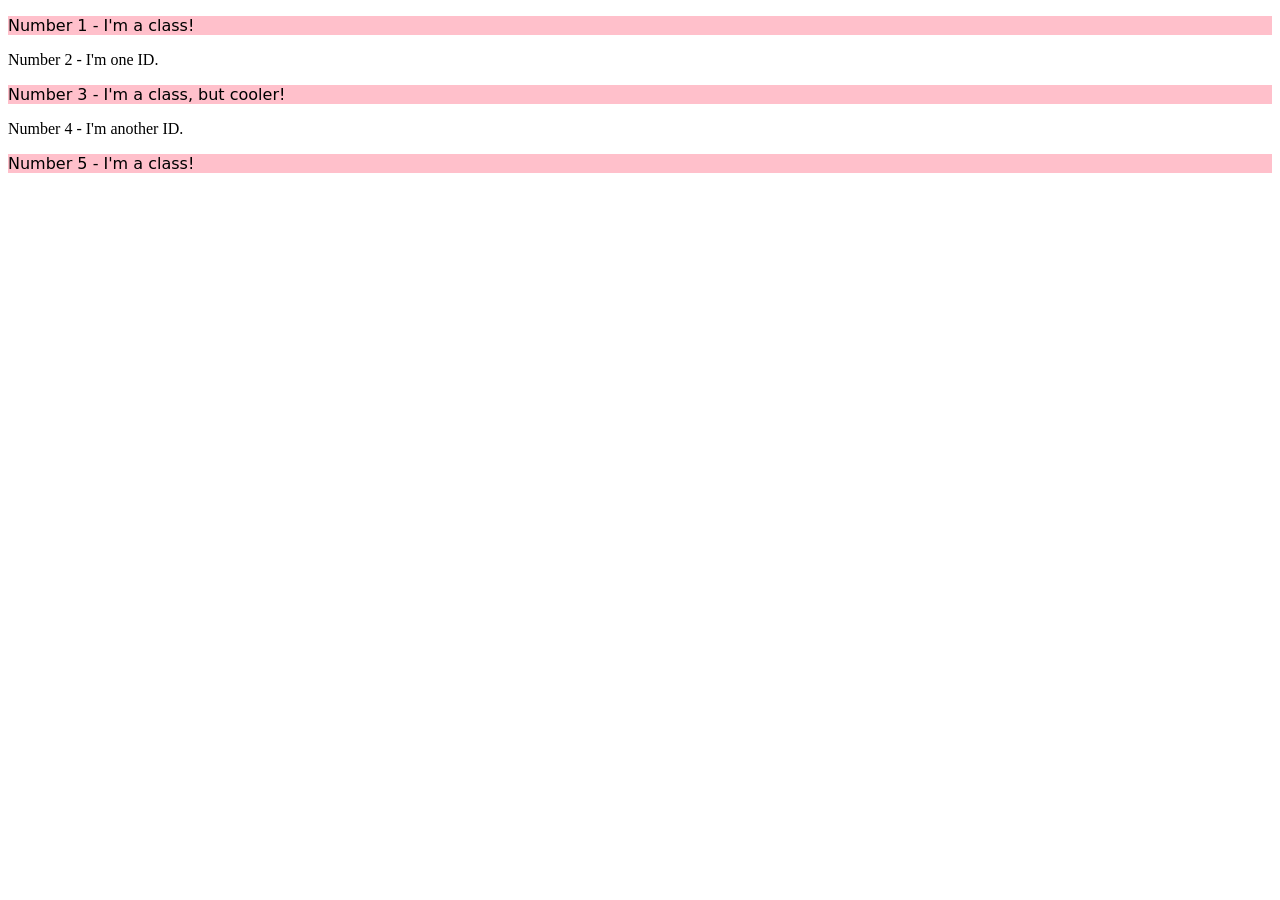
==== foundations/intro-to-css/02-class-id-selectors/index.html @ 0db52d1b "Add shared "odd" class for odd numbered elements" ====
<!DOCTYPE html>
<html lang="en">
  <head>
    <meta charset="UTF-8">
    <meta http-equiv="X-UA-Compatible" content="IE=edge">
    <meta name="viewport" content="width=device-width, initial-scale=1.0">
    <title>Class and ID Selectors</title>
    <link rel="stylesheet" href="style.css">
  </head>
  <body>
    <p class="odd">Number 1 - I'm a class!</p>
    <div>Number 2 - I'm one ID.</div>
    <p class="odd">Number 3 - I'm a class, but cooler!</p>
    <div>Number 4 - I'm another ID.</div>
    <p class="odd">Number 5 - I'm a class!</p>
  </body>
</html>
---- foundations/intro-to-css/02-class-id-selectors/style.css ----
/* Add CSS Styling */

.odd {
  background-color: pink;
  font-family: 'Verdana', 'DejaVu Sans', 'sans-serif';
}
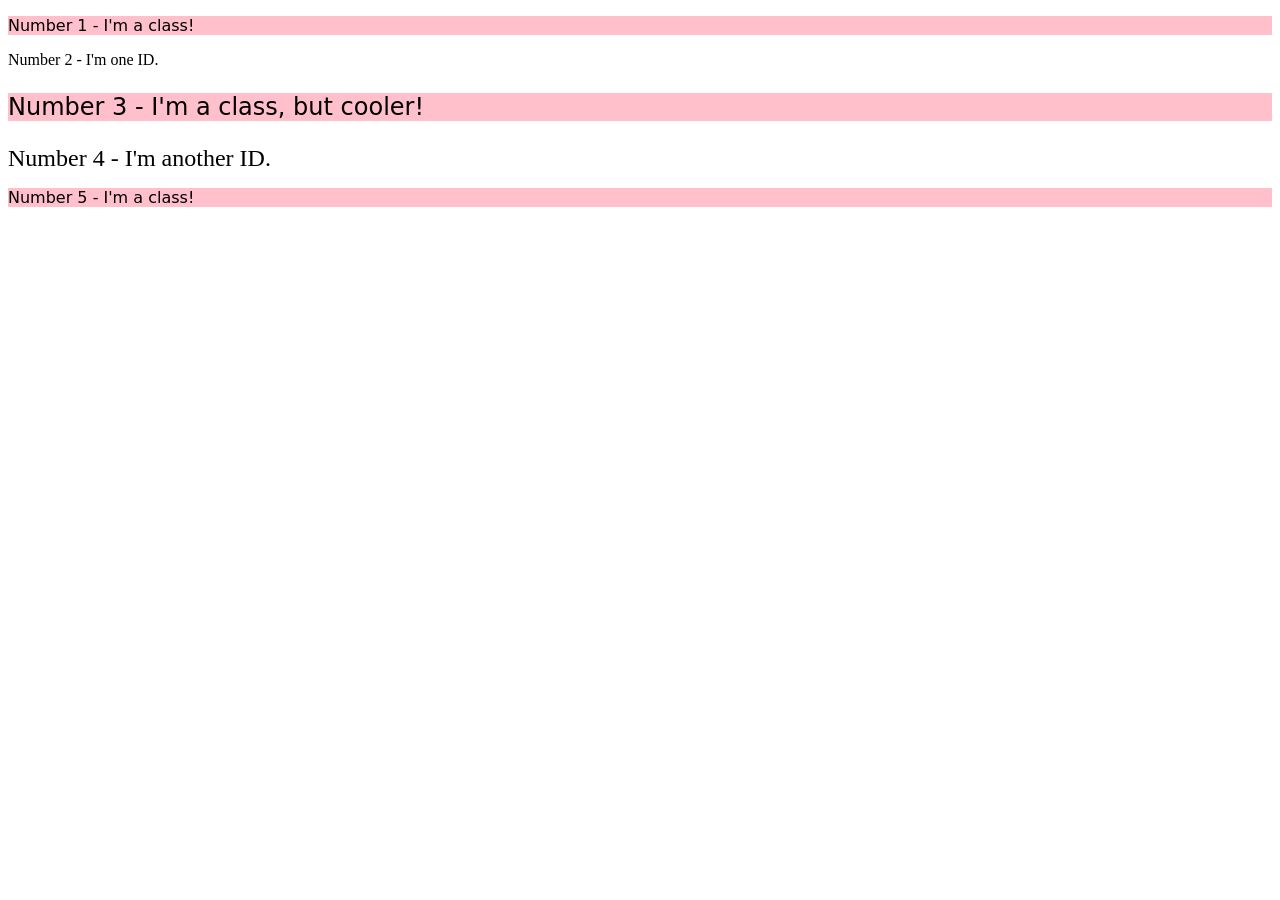
==== commit a8743269: "Add shared class for elements with font size 24px" ====
--- a/foundations/intro-to-css/02-class-id-selectors/index.html
+++ b/foundations/intro-to-css/02-class-id-selectors/index.html
@@ -10,8 +10,8 @@
   <body>
     <p class="odd">Number 1 - I'm a class!</p>
     <div>Number 2 - I'm one ID.</div>
-    <p class="odd">Number 3 - I'm a class, but cooler!</p>
-    <div>Number 4 - I'm another ID.</div>
+    <p class="odd adjust-font-size">Number 3 - I'm a class, but cooler!</p>
+    <div class="adjust-font-size">Number 4 - I'm another ID.</div>
     <p class="odd">Number 5 - I'm a class!</p>
   </body>
 </html>
--- a/foundations/intro-to-css/02-class-id-selectors/style.css
+++ b/foundations/intro-to-css/02-class-id-selectors/style.css
@@ -3,4 +3,8 @@
 .odd {
   background-color: pink;
   font-family: 'Verdana', 'DejaVu Sans', 'sans-serif';
+}
+
+.adjust-font-size {
+  font-size: 24px
 }
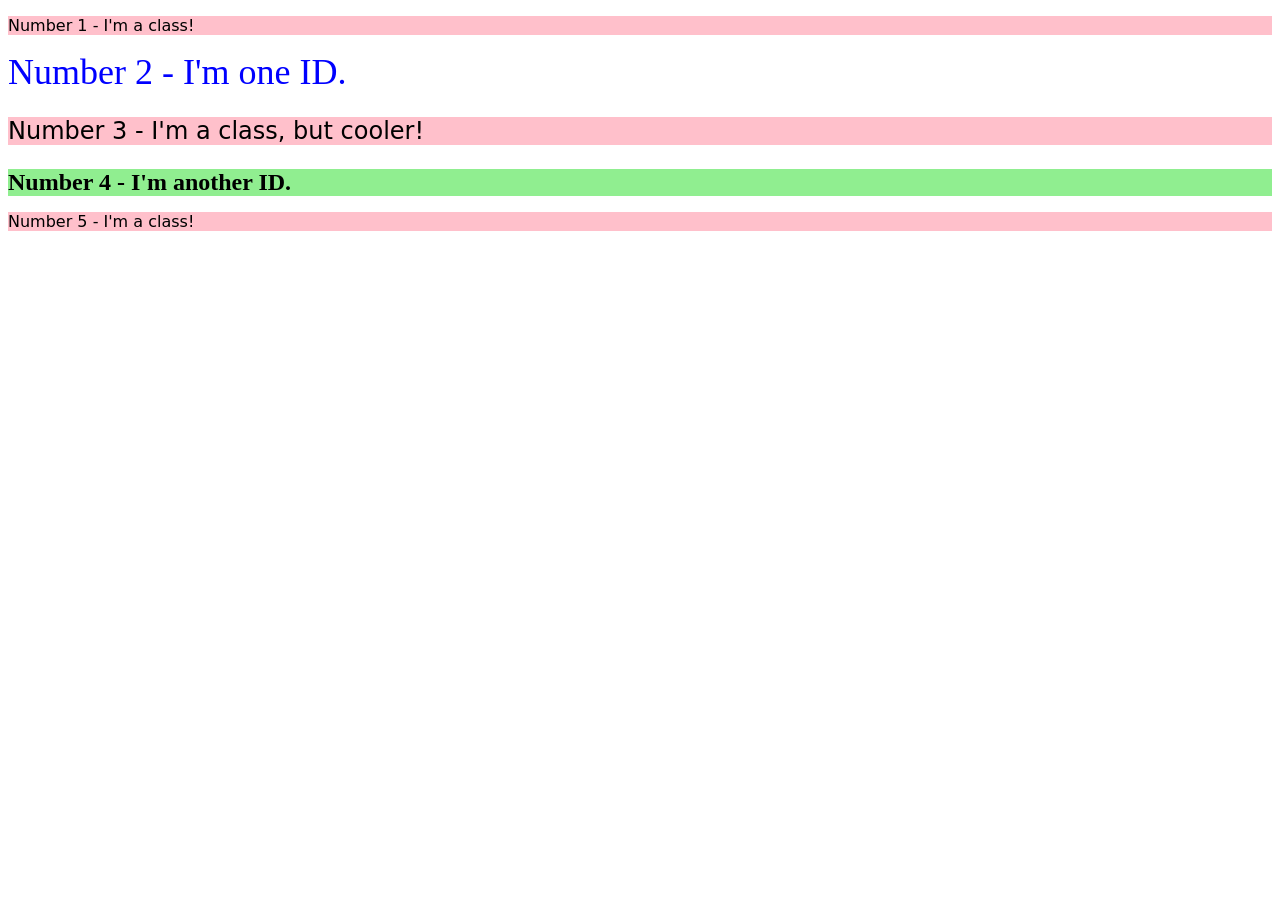
==== commit 0fba58ec: "Add unique IDs for even numbered elements" ====
--- a/foundations/intro-to-css/02-class-id-selectors/index.html
+++ b/foundations/intro-to-css/02-class-id-selectors/index.html
@@ -9,9 +9,9 @@
   </head>
   <body>
     <p class="odd">Number 1 - I'm a class!</p>
-    <div>Number 2 - I'm one ID.</div>
+    <div id="two">Number 2 - I'm one ID.</div>
     <p class="odd adjust-font-size">Number 3 - I'm a class, but cooler!</p>
-    <div class="adjust-font-size">Number 4 - I'm another ID.</div>
+    <div id="four" class="adjust-font-size">Number 4 - I'm another ID.</div>
     <p class="odd">Number 5 - I'm a class!</p>
   </body>
 </html>
--- a/foundations/intro-to-css/02-class-id-selectors/style.css
+++ b/foundations/intro-to-css/02-class-id-selectors/style.css
@@ -7,4 +7,14 @@
 
 .adjust-font-size {
   font-size: 24px
+}
+
+#two {
+  color: blue;
+  font-size: 36px;
+}
+
+#four {
+  background-color: lightgreen;
+  font-weight: bold;
 }
